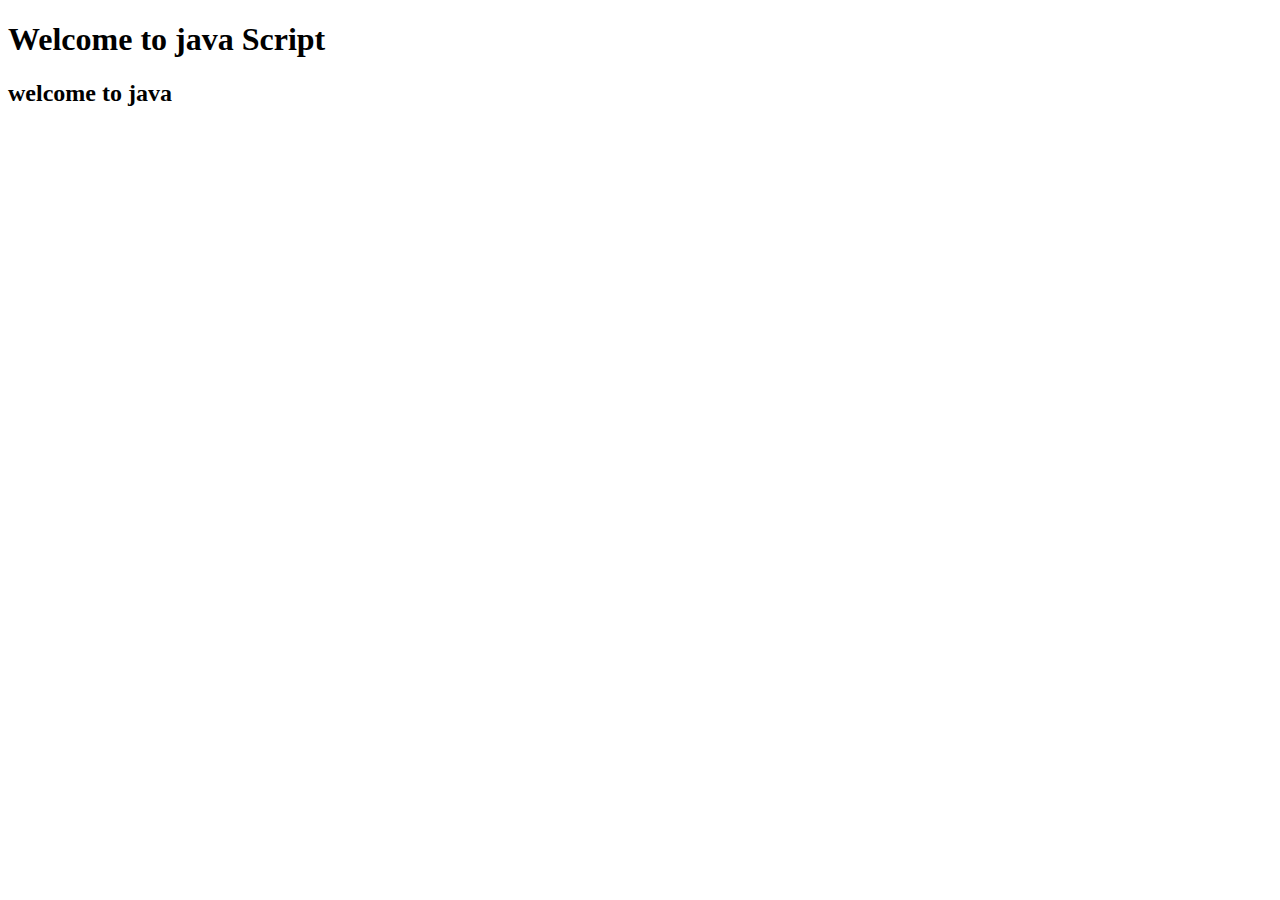
==== 17-03-2021/javascript.html @ f7aec9d1 "java script" ====
<!DOCTYPE html>
<html lang="en">
<head>
    <meta charset="UTF-8">
    <meta http-equiv="X-UA-Compatible" content="IE=edge">
    <meta name="viewport" content="width=device-width, initial-scale=1.0">
    <title>Document</title>
    <a href="first.js"></a>
    <script type="text/javascript" src="first.js"></script>  
    <!-- <script>
        console.log("welcome........");
        document.write("<h1>Welcome to java Script</h1>")
    </script> -->
</head>
<body>
    <!--
        form validation process
        event handling , mousehover , onclick ,doublic click
        where to write java script --------
        java script is a case sensitive
        how many way to write java script --------2 
                1)
        alert box 
        <script type="text/javascript">


        </script>

    -->
    
    <h2>welcome to java </h2>
</body>
</html>
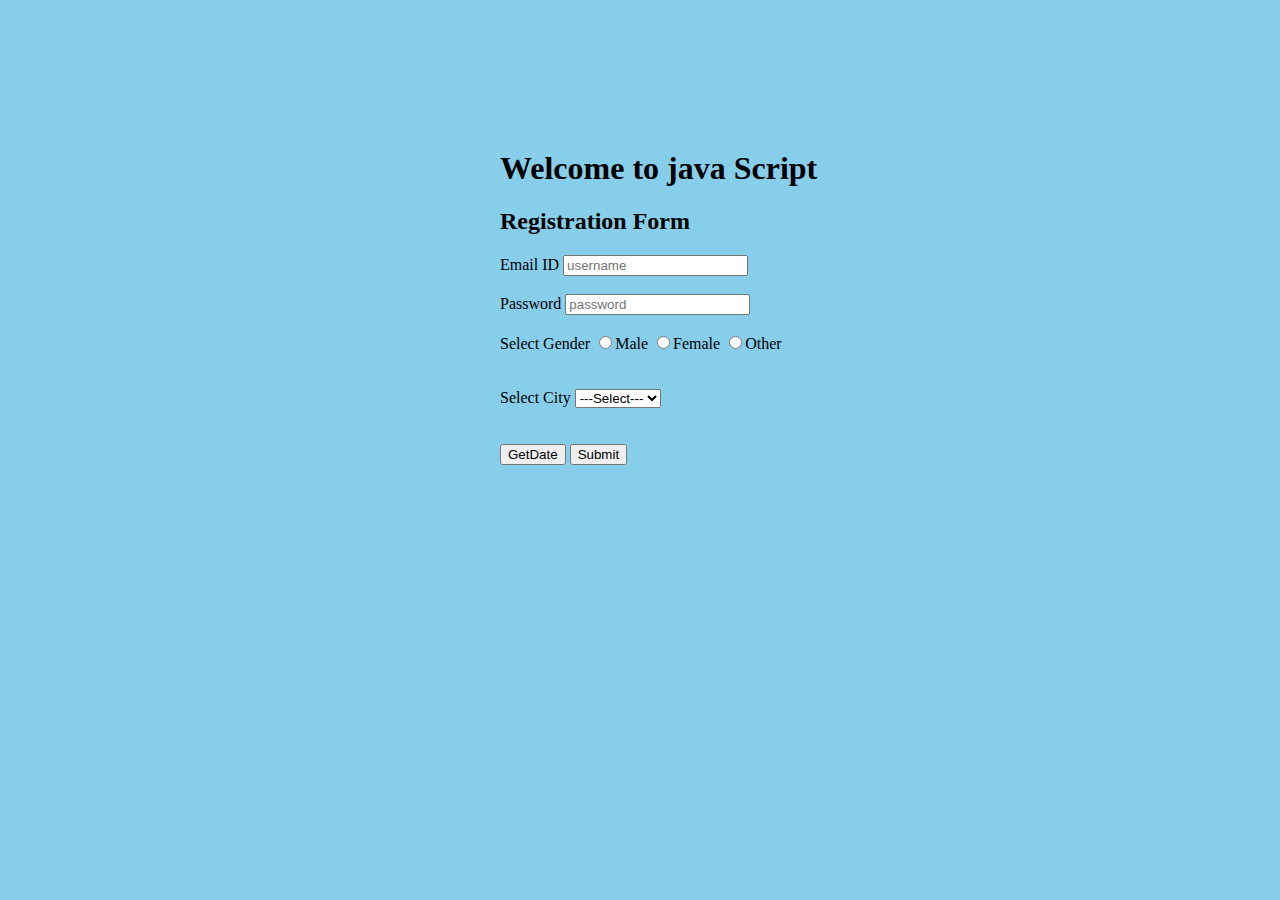
==== commit b7424fbe: "java Script" ====
--- a/17-03-2021/javascript.html
+++ b/17-03-2021/javascript.html
@@ -4,7 +4,21 @@
     <meta charset="UTF-8">
     <meta http-equiv="X-UA-Compatible" content="IE=edge">
     <meta name="viewport" content="width=device-width, initial-scale=1.0">
-    <title>Document</title>
+    <title>Form</title>
+    <style>
+        .container{
+            height: 100px;
+            /* width: 100px; */
+            border: rgb(0, 8, 0);
+            padding:  0px auto;
+            box-sizing: border-box;
+
+        }
+        body{
+            margin-left: 500px;
+            margin-top: 150px;
+        }
+    </style>
     <a href="first.js"></a>
     <script type="text/javascript" src="first.js"></script>  
     <!-- <script>
@@ -12,7 +26,7 @@
         document.write("<h1>Welcome to java Script</h1>")
     </script> -->
 </head>
-<body>
+<body bgcolor="skyblue">
     <!--
         form validation process
         event handling , mousehover , onclick ,doublic click
@@ -28,6 +42,51 @@
 
     -->
     
-    <h2>welcome to java </h2>
+    <h2>Registration Form </h2>
+
+    <form action="" class="container" name="registeration">
+        <div>
+                <label for="email">Email ID</label>
+                 <input type="text" name="" id="email" placeholder="username " onkeyup="upper()" onblur="validateEmail()">
+                  <!--// onkyup  upper case -->
+                <span id="errmessage"></span>
+                <br><br>
+                <label for="pwd">Password</label>
+                <input type="password"name="" id="pwd" placeholder="password"  onblur="validatePassword()"> 
+                <!--required="password" -->
+                
+                <span id="pwderror"></span>
+                <span id="msg"></span>
+                <br> <br>
+                <div>
+                    <label for="">Select Gender</label>
+                    <!-- <input type="radio" name="gen">Male 
+                    <input type="radio" name="gen ">Female
+                    <input type="radio" name="gen">Other -->
+
+                    <input type="radio" name="gender">Male
+                    <input type="radio"name="gender">Female
+                    <input type="radio"name="gender" >Other
+                    <span id="errgender"></span>
+                </div>
+                <br><br>
+                <div>
+                    <label for="">Select City</label>
+                    <select name="city" id="">
+                        <option value="0">---Select---</option>
+                        <option value="1">Benglore</option>
+                        <option value="2">Belagavi</option>
+                    </select>
+                    <span id="errselect"></span>
+                </div>
+                <br><br>
+                <button>
+                    <span id="currendate" onclick="Date()">GetDate</span>
+                </button>
+                
+                <button type="button" onclick="register()">Submit</button>
+        </div>
+</form>
+
 </body>
 </html>